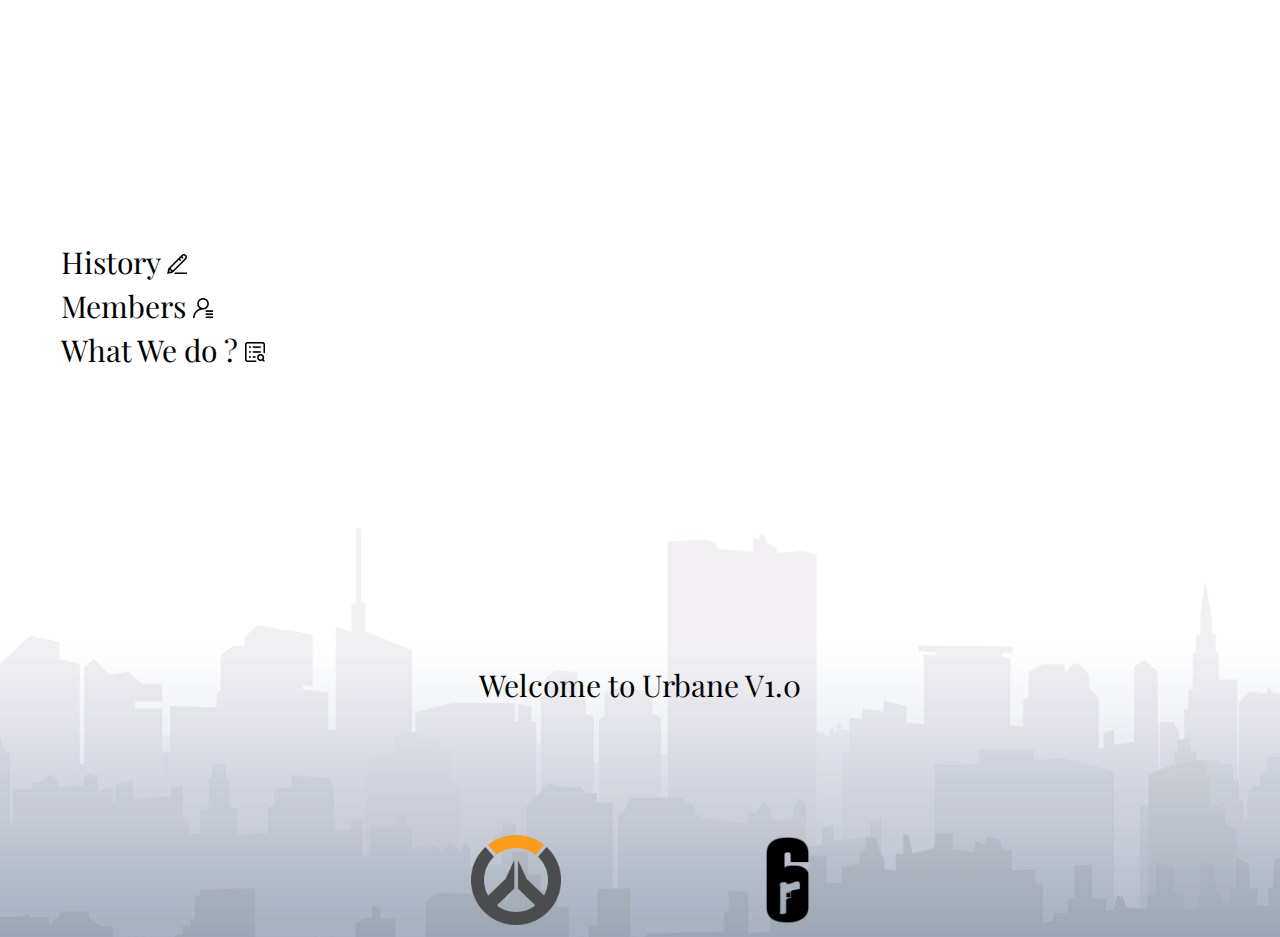
==== index.html @ 0e5445e1 "v0.1" ====
<!DOCTYPE html>
<html>
<head>

<meta charset="UTF-8">
<meta http-equiv="refresh" content="120">
<meta name="viewport" content="width=device-width, initial-scale=1.0">

<link rel="stylesheet" href="app.css">
<link href="https://fonts.googleapis.com/css?family=Playfair+Display&display=swap" rel="stylesheet">
<title>Urbane V1.0</title>

</head>
<body>
    

    <div class="Find"><img src="find.png" width="20">What are you Finding?<form><input type="text"></form></div>
    <table>
        <tr>
            <td>History     <a href="www.google.com"><img src="history.png" width="20"></a></td>
        </tr>
        <tr>
            <td>Members     <a href="www.google.com"><img src="user.png" width="20"></a></td>
        </tr>
        <tr>
            <td>What We do ?        <a href="www.google.com"><img src="do.png" width="20"></a></td>
        </tr>
        <tr>
            
        </tr>
    </table>
    


   


<script src="app.js"></script>

<div class="Welcome">Welcome to Urbane V1.0</div>
<div class="Game"><center><span class="OW"><a href="https://playoverwatch.com/en-us/"><img src="OW.png" width="90"></a></span>  <span class="R6"><a href="https://rainbow6.ubisoft.com/siege/en-us/home/index.aspx"><img src="R6.png" width="45"></a></span></center></div>


</body>

</html>
---- app.css ----
body{
    background-color:silver;
    background-image: url("BG.jpg");
    font-family: 'Playfair Display', serif;
    
    background-repeat: no-repeat;
    background-attachment: fixed;
    

}
.Welcome{
    padding-top: 290px;
    font-size: 30px;
    color:black;
    text-align: center;
    font-family: 'Playfair Display', serif;
}
.Find{
    padding-left: 1700px;
    border: 0.5;
    font-family: 'Playfair Display', serif;
}
table{
    border: 0.5;
    padding-left: 50px;
    padding-top: 100px;
    font-size: 30px;

}
.History{
    font-family: 'Playfair Display', serif;
}


.Game{
    padding-top: 130px;
    
}
.OW{
   padding-right: 100px;
}

.R6{
padding-left: 100px;
}
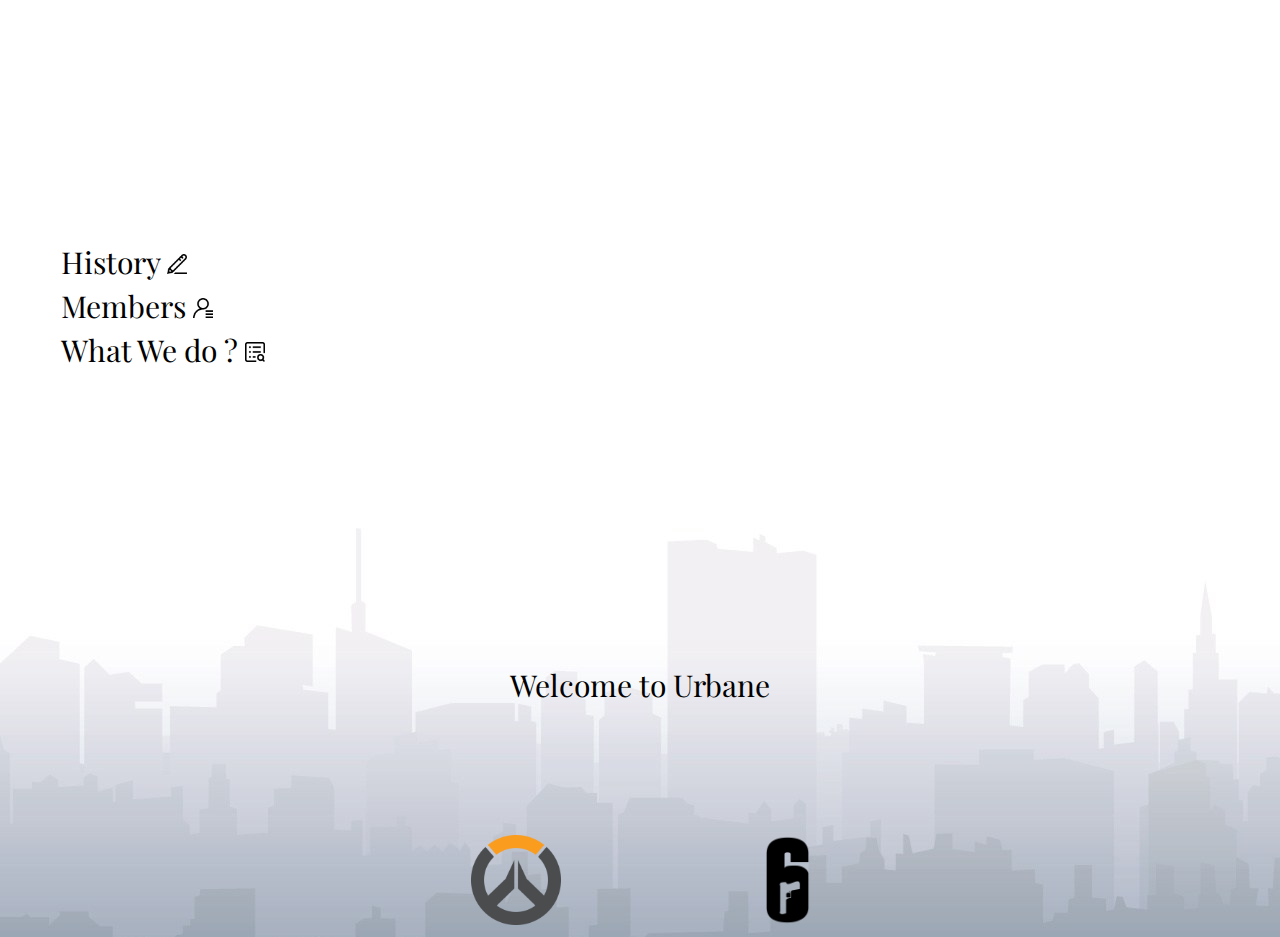
==== commit e11291ea: "v0.03" ====
--- a/index.html
+++ b/index.html
@@ -8,7 +8,7 @@
 
 <link rel="stylesheet" href="app.css">
 <link href="https://fonts.googleapis.com/css?family=Playfair+Display&display=swap" rel="stylesheet">
-<title>Urbane V1.0</title>
+<title>Urbane</title>
 
 </head>
 <body>
@@ -17,13 +17,13 @@
     <div class="Find"><img src="find.png" width="20">What are you Finding?<form><input type="text"></form></div>
     <table>
         <tr>
-            <td>History     <a href="www.google.com"><img src="history.png" width="20"></a></td>
+            <td>History     <a href="link/History.html"><img src="history.png" width="20"></a></td>
         </tr>
         <tr>
-            <td>Members     <a href="www.google.com"><img src="user.png" width="20"></a></td>
+            <td>Members     <a href=""><img src="user.png" width="20"></a></td>
         </tr>
         <tr>
-            <td>What We do ?        <a href="www.google.com"><img src="do.png" width="20"></a></td>
+            <td>What We do ?        <a href=""><img src="do.png" width="20"></a></td>
         </tr>
         <tr>
             
@@ -37,7 +37,7 @@
 
 <script src="app.js"></script>
 
-<div class="Welcome">Welcome to Urbane V1.0</div>
+<div class="Welcome">Welcome to Urbane</div>
 <div class="Game"><center><span class="OW"><a href="https://playoverwatch.com/en-us/"><img src="OW.png" width="90"></a></span>  <span class="R6"><a href="https://rainbow6.ubisoft.com/siege/en-us/home/index.aspx"><img src="R6.png" width="45"></a></span></center></div>
 
 
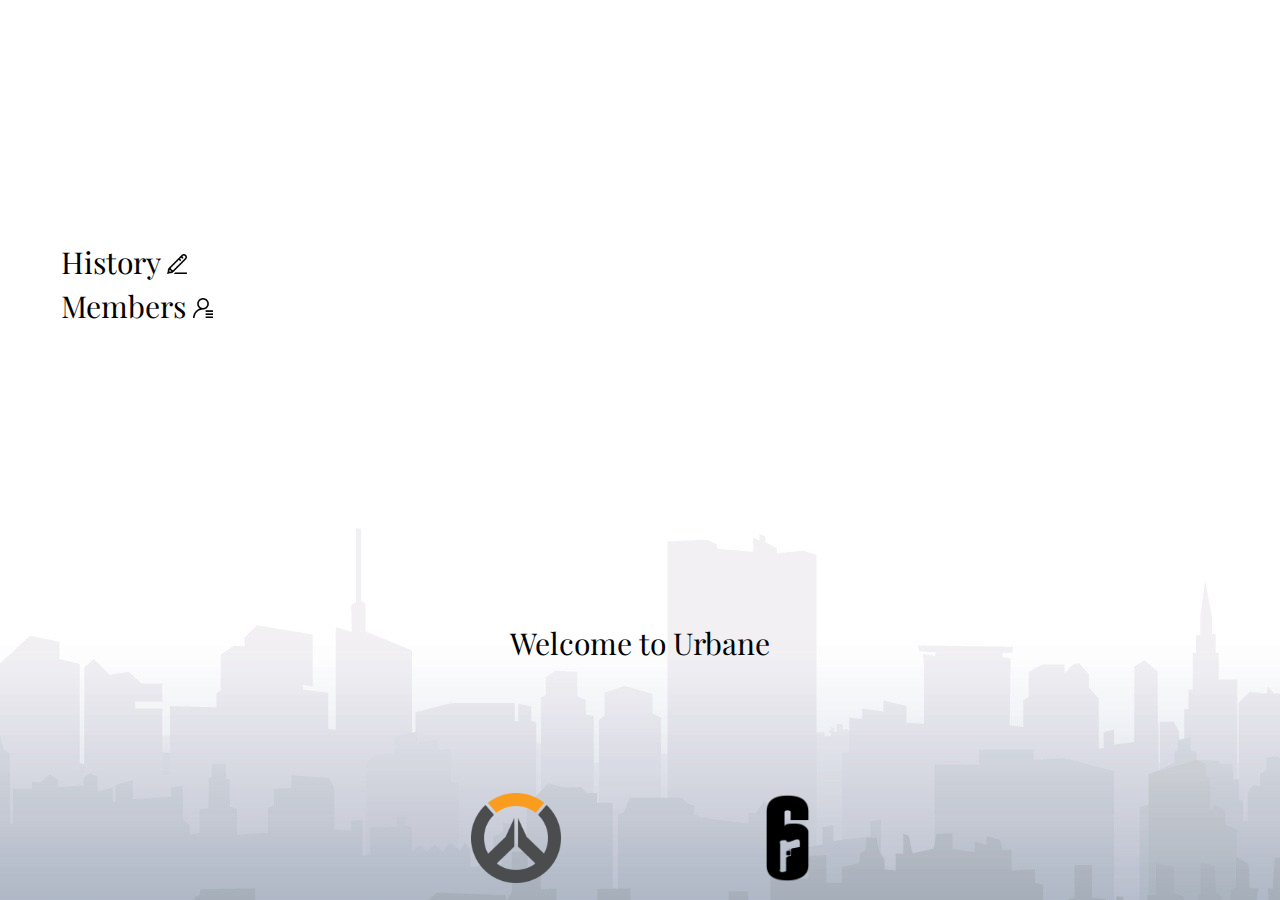
==== commit 7ac9112e: "v0.04" ====
--- a/index.html
+++ b/index.html
@@ -20,10 +20,10 @@
             <td>History     <a href="link/History.html"><img src="history.png" width="20"></a></td>
         </tr>
         <tr>
-            <td>Members     <a href=""><img src="user.png" width="20"></a></td>
+            <td>Members     <a href="link/mem.html"><img src="user.png" width="20"></a></td>
         </tr>
         <tr>
-            <td>What We do ?        <a href=""><img src="do.png" width="20"></a></td>
+       <!--<td>What We do ?        <a href=""><img src="do.png" width="20"></a></td>-->     
         </tr>
         <tr>
             
@@ -38,9 +38,9 @@
 <script src="app.js"></script>
 
 <div class="Welcome">Welcome to Urbane</div>
-<div class="Game"><center><span class="OW"><a href="https://playoverwatch.com/en-us/"><img src="OW.png" width="90"></a></span>  <span class="R6"><a href="https://rainbow6.ubisoft.com/siege/en-us/home/index.aspx"><img src="R6.png" width="45"></a></span></center></div>
 
 
+<footer><div class="Game"><center><span class="OW"><a href="https://playoverwatch.com/en-us/"><img src="OW.png" width="90"></a></span>  <span class="R6"><a href="https://rainbow6.ubisoft.com/siege/en-us/home/index.aspx"><img src="R6.png" width="45"></a></span></center></div></footer>
 </body>
 
 </html>--- a/app.css
+++ b/app.css
@@ -46,3 +46,4 @@
 
 
 
+
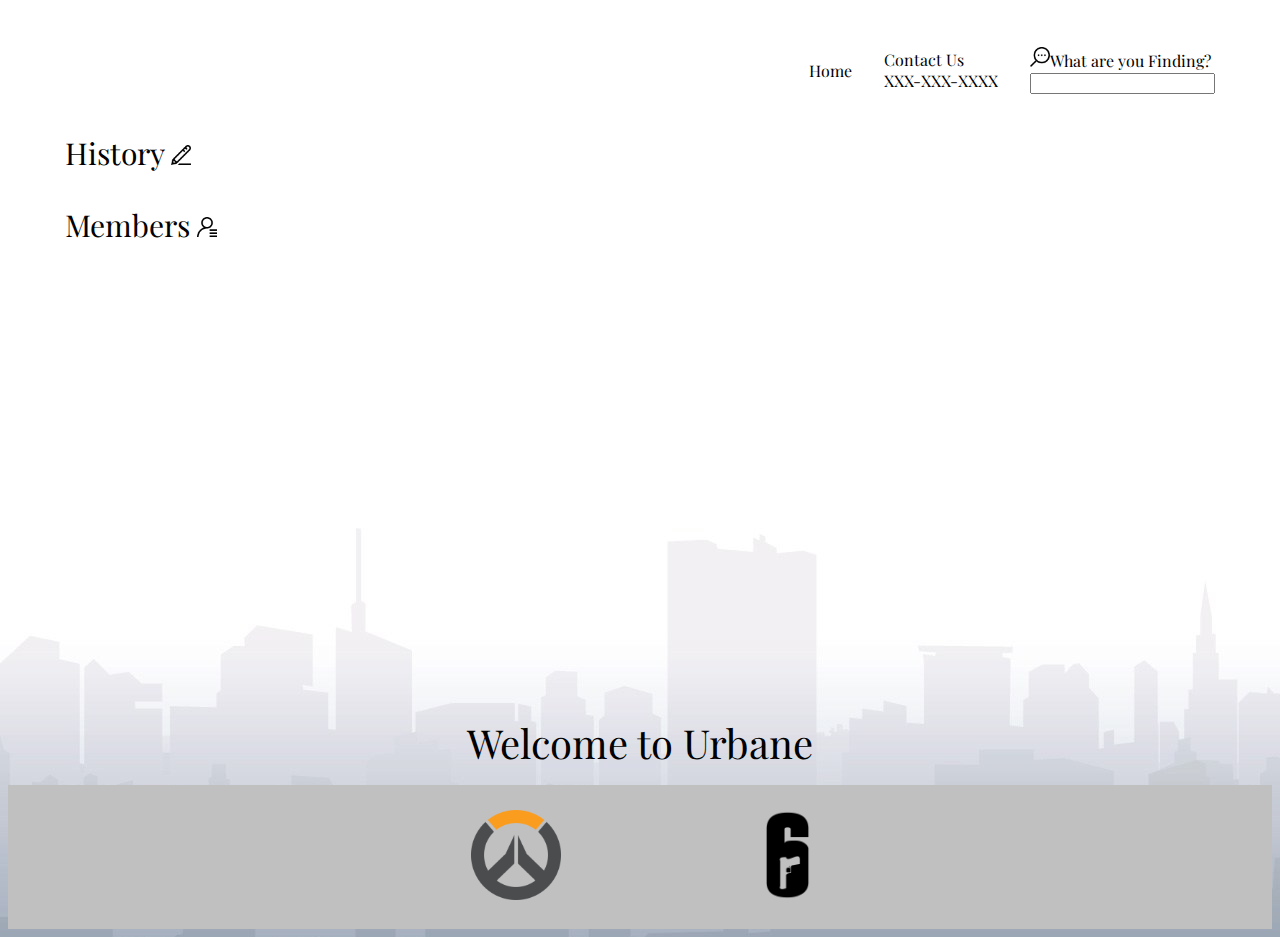
==== commit 5e7274a8: "v0.05" ====
--- a/index.html
+++ b/index.html
@@ -1,46 +1,62 @@
 <!DOCTYPE html>
 <html>
+
 <head>
 
-<meta charset="UTF-8">
-<meta http-equiv="refresh" content="120">
-<meta name="viewport" content="width=device-width, initial-scale=1.0">
+    <meta charset="UTF-8">
+    <meta http-equiv="refresh" content="120">
+    <meta name="viewport" content="width=device-width, initial-scale=1.0">
 
-<link rel="stylesheet" href="app.css">
-<link href="https://fonts.googleapis.com/css?family=Playfair+Display&display=swap" rel="stylesheet">
-<title>Urbane</title>
+    <link rel="stylesheet" href="app.css">
+    <link href="https://fonts.googleapis.com/css?family=Playfair+Display&display=swap" rel="stylesheet">
+    <title>Urbane</title>
 
 </head>
+
 <body>
-    
+    <blockquote>
+        <table class="Top" border="0.1" align="right">
+            <tr>
+                
+                <td>Home</td>
+                <td><p>Contact Us<br>XXX-XXX-XXXX</p></td>
+                <td><span class="Find"><img src="find.png" width="20">What are you Finding?<form><input type="text"></form></td>
+                </span>
+            </tr>
+        </table>
+        <table class="Menu">
+            <tr>
+                <td>History <a href="link/History.html"><img src="history.png" width="20"></a></td>
+            </tr>
+            <tr>
+                <td>Members <a href="link/mem.html"><img src="user.png" width="20"></a></td>
+            </tr>
+            <tr>
+                <!--<td>What We do ?        <a href=""><img src="do.png" width="20"></a></td>-->
+            </tr>
+            <tr>
 
-    <div class="Find"><img src="find.png" width="20">What are you Finding?<form><input type="text"></form></div>
-    <table>
-        <tr>
-            <td>History     <a href="link/History.html"><img src="history.png" width="20"></a></td>
-        </tr>
-        <tr>
-            <td>Members     <a href="link/mem.html"><img src="user.png" width="20"></a></td>
-        </tr>
-        <tr>
-       <!--<td>What We do ?        <a href=""><img src="do.png" width="20"></a></td>-->     
-        </tr>
-        <tr>
-            
-        </tr>
-    </table>
-    
+            </tr>
+        </table>
 
 
-   
 
 
-<script src="app.js"></script>
-
-<div class="Welcome">Welcome to Urbane</div>
 
 
-<footer><div class="Game"><center><span class="OW"><a href="https://playoverwatch.com/en-us/"><img src="OW.png" width="90"></a></span>  <span class="R6"><a href="https://rainbow6.ubisoft.com/siege/en-us/home/index.aspx"><img src="R6.png" width="45"></a></span></center></div></footer>
+        <script src="app.js"></script>
+
+        <div class="Welcome">Welcome to Urbane</div>
+
+
+    </blockquote>
 </body>
+<footer>
+    <div class="Game">
+        <center><span class="OW"><a href="https://playoverwatch.com/en-us/"><img src="OW.png" width="90"></a></span>
+            <span class="R6"><a href="https://rainbow6.ubisoft.com/siege/en-us/home/index.aspx"><img src="R6.png"
+                        width="45"></a></span></center>
+    </div>
+</footer>
 
 </html>--- a/app.css
+++ b/app.css
@@ -9,20 +9,20 @@
 
 }
 .Welcome{
-    padding-top: 290px;
-    font-size: 30px;
+    padding-top: 450px;
+    font-size: 40px;
     color:black;
     text-align: center;
     font-family: 'Playfair Display', serif;
 }
 .Find{
-    padding-left: 1700px;
+   
     border: 0.5;
     font-family: 'Playfair Display', serif;
 }
-table{
+table.Menu{
     border: 0.5;
-    padding-left: 50px;
+    padding-left: 0px;
     padding-top: 100px;
     font-size: 30px;
 
@@ -33,7 +33,7 @@
 
 
 .Game{
-    padding-top: 130px;
+    padding-bottom: 25px;
     
 }
 .OW{
@@ -44,6 +44,12 @@
 padding-left: 100px;
 }
 
+footer{
+    background-color: silver;
+    padding-top: 25px;
+}
+td{
+    padding: 15px;
+}
 
 
-
